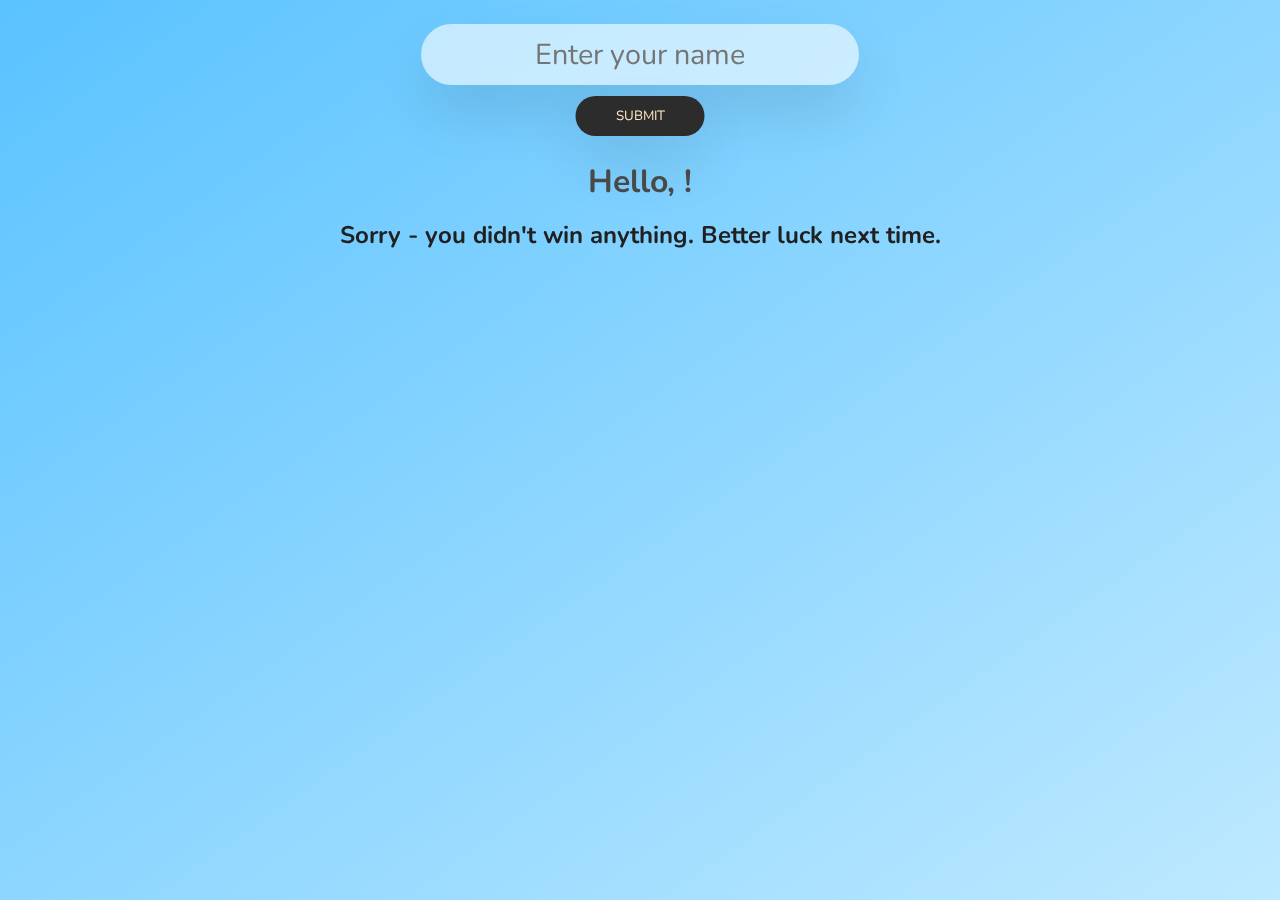
==== jsProject2/index.html @ 9d9e6d9b "No major changes" ====
<!DOCTYPE html>
<html>
  <head>
    <!-- <link rel="stylesheet" href="style.css" /> -->
    <title>Out of this World Travel</title>
    <style>
      @import url("https://fonts.googleapis.com/css2?family=Nunito&display=swap");
      * {
        margin: 0;
        padding: 0;
        box-sizing: inherit;
      }

      html {
        box-sizing: border-box;
      }
      body {
        font-family: "Nunito", sans-serif;
        font-weight: 600;
        height: 100vh;
        color: rgb(232, 230, 230);
        background-image: linear-gradient(
          to top left,
          #bee9ff 0%,
          #48bcffe6 100%
        );
        /* display: flex; */
        align-items: center;
        justify-content: center;
      }

      main {
        position: relative;
      }

      div {
        position: inherit;
        margin: auto;
      }

      input[type="text"] {
        position: absolute;
        top: 1.5rem;
        left: 50%;
        text-align: center;
        transform: translateX(-50%);
        color: #444;
        background: none;
        border: none;
        font-family: inherit;
        font-size: 1.8rem;
        cursor: pointer;
        font-weight: 400;
        transition: all 0.2s;
        background-color: white;
        background-color: rgba(255, 255, 255, 0.6);
        backdrop-filter: blur(10px);
        padding: 0.7rem 2.5rem;
        border-radius: 25rem;
        box-shadow: 0 1.75rem 3.5rem rgba(0, 0, 0, 0.1);
      }

      #submitName {
        position: absolute;
        top: 6rem;
        left: 50%;
        text-align: center;
        color: bisque;
        transform: translateX(-50%);
        font-family: inherit;
        padding: 5px 15px;
        background: rgb(45, 44, 44);
        border: 0 none;
        cursor: pointer;
        padding: 0.7rem 2.5rem;
        border-radius: 25rem;
        box-shadow: 0 1.75rem 3.5rem rgba(0, 0, 0, 0.1);
      }

      h1 {
        position: inherit;
        top: 10rem;
        text-align: center;
        font-family: inherit;
        color: rgb(73, 73, 73);
      }

      h2 {
        position: inherit;
        top: 11rem;
        text-align: center;
        font-family: inherit;
        color: rgb(32, 32, 32);
      }

      #mars {
        display: none;
        width: 850px;
        padding: 9rem;
        transition: all 0.75s;
      }
      #venus {
        display: none;
        width: 850px;
        padding: 9rem;
        transition: all 0.75s;
      }
      #saturn {
        display: none;
        width: 850px;
        padding: 9rem;
        transition: all 0.75s;
      }
      #moon {
        display: none;
        width: 850px;
        padding: 9rem;
        transition: all 0.75s;
      }
      #horsehead {
        display: none;
        width: 850px;
        padding: 9rem;
        transition: all 0.75s;
      }
      #going-nowhere {
        display: none;
        width: 850px;
        padding: 9rem;
        transition: all 0.75s;
      }
    </style>
  </head>

  <body>
    <main>
      <div id="user-input">
        <input type="text" id="visitor" placeholder="Enter your name" />
        <button type="button" id="submitName" onclick="getName()">
          SUBMIT
        </button>
      </div>
      <div id="messages">
        <h1 id="greeting"></h1>
        <h2 class="outcome" id="winner-message"></h2>
        <h2 class="outcome" id="no-win"></h2>
      </div>
      <div id="images">
        <p id="image-display">
          <img id="mars" src="images/mars.jpg" alt="Mars" width="800" />
          <img id="venus" src="images/venus.jpg" alt="Venus" width="800" />
          <img id="saturn" src="images/saturn.jpg" alt="Saturn" width="800" />
          <img id="moon" src="images/moon.jpeg" alt="The Moon" width="800" />
          <img
            id="horsehead"
            src="images/horsehead.jpg"
            alt="Horsehead Nebula"
            width="800"
          />
          <img
            id="going-nowhere"
            src="images/going-nowhere.jpg"
            alt="Nowhere"
            width="800"
          />
        </p>
      </div>
    </main>
    <script src="script.js"></script>
  </body>
</html>
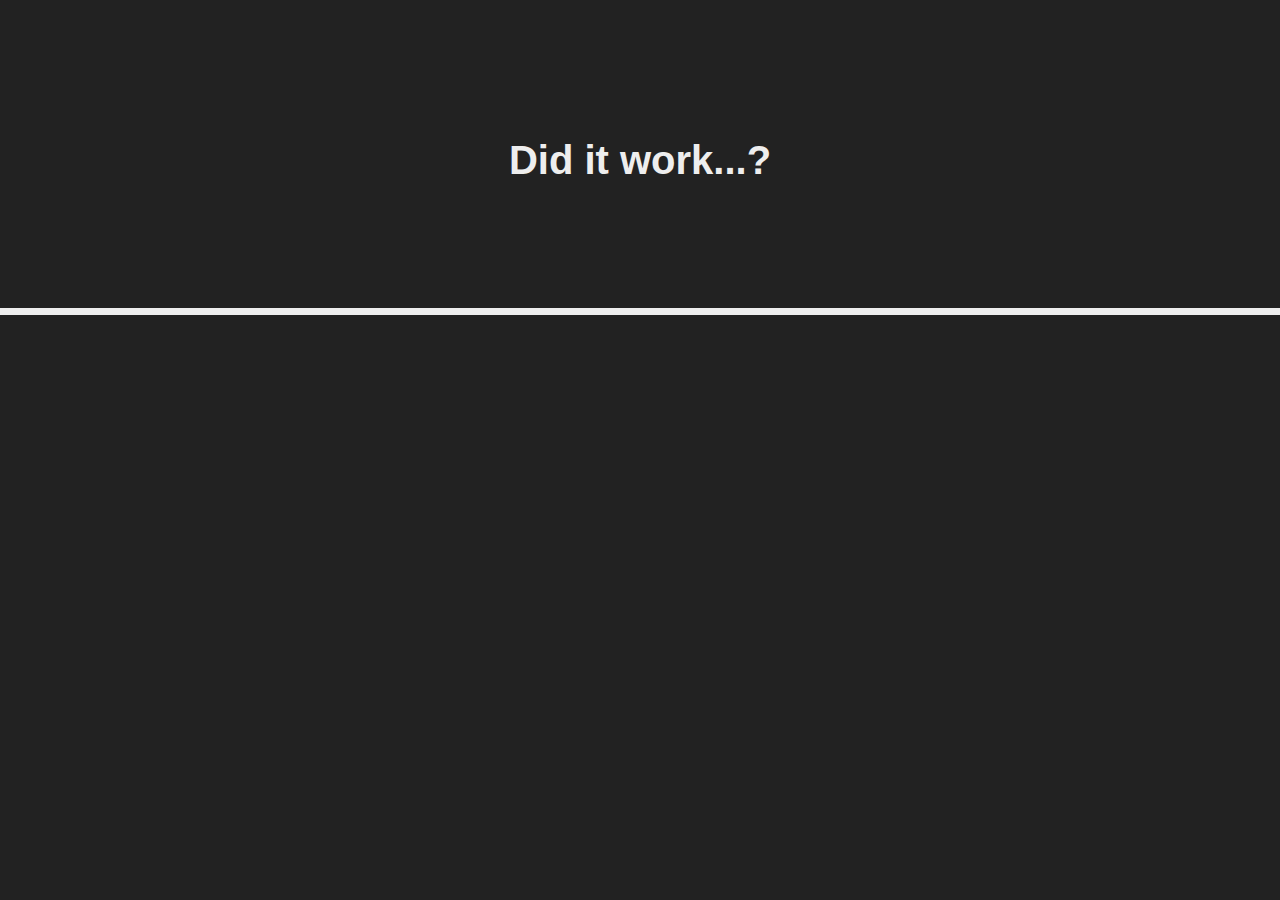
==== commit 44411d20: "Replaced previous botch-job with simple rock paper scissors console game" ====
--- a/jsProject2/index.html
+++ b/jsProject2/index.html
@@ -1,171 +1,17 @@
 <!DOCTYPE html>
-<html>
+<html lang="en">
   <head>
-    <!-- <link rel="stylesheet" href="style.css" /> -->
-    <title>Out of this World Travel</title>
-    <style>
-      @import url("https://fonts.googleapis.com/css2?family=Nunito&display=swap");
-      * {
-        margin: 0;
-        padding: 0;
-        box-sizing: inherit;
-      }
-
-      html {
-        box-sizing: border-box;
-      }
-      body {
-        font-family: "Nunito", sans-serif;
-        font-weight: 600;
-        height: 100vh;
-        color: rgb(232, 230, 230);
-        background-image: linear-gradient(
-          to top left,
-          #bee9ff 0%,
-          #48bcffe6 100%
-        );
-        /* display: flex; */
-        align-items: center;
-        justify-content: center;
-      }
-
-      main {
-        position: relative;
-      }
-
-      div {
-        position: inherit;
-        margin: auto;
-      }
-
-      input[type="text"] {
-        position: absolute;
-        top: 1.5rem;
-        left: 50%;
-        text-align: center;
-        transform: translateX(-50%);
-        color: #444;
-        background: none;
-        border: none;
-        font-family: inherit;
-        font-size: 1.8rem;
-        cursor: pointer;
-        font-weight: 400;
-        transition: all 0.2s;
-        background-color: white;
-        background-color: rgba(255, 255, 255, 0.6);
-        backdrop-filter: blur(10px);
-        padding: 0.7rem 2.5rem;
-        border-radius: 25rem;
-        box-shadow: 0 1.75rem 3.5rem rgba(0, 0, 0, 0.1);
-      }
-
-      #submitName {
-        position: absolute;
-        top: 6rem;
-        left: 50%;
-        text-align: center;
-        color: bisque;
-        transform: translateX(-50%);
-        font-family: inherit;
-        padding: 5px 15px;
-        background: rgb(45, 44, 44);
-        border: 0 none;
-        cursor: pointer;
-        padding: 0.7rem 2.5rem;
-        border-radius: 25rem;
-        box-shadow: 0 1.75rem 3.5rem rgba(0, 0, 0, 0.1);
-      }
-
-      h1 {
-        position: inherit;
-        top: 10rem;
-        text-align: center;
-        font-family: inherit;
-        color: rgb(73, 73, 73);
-      }
-
-      h2 {
-        position: inherit;
-        top: 11rem;
-        text-align: center;
-        font-family: inherit;
-        color: rgb(32, 32, 32);
-      }
-
-      #mars {
-        display: none;
-        width: 850px;
-        padding: 9rem;
-        transition: all 0.75s;
-      }
-      #venus {
-        display: none;
-        width: 850px;
-        padding: 9rem;
-        transition: all 0.75s;
-      }
-      #saturn {
-        display: none;
-        width: 850px;
-        padding: 9rem;
-        transition: all 0.75s;
-      }
-      #moon {
-        display: none;
-        width: 850px;
-        padding: 9rem;
-        transition: all 0.75s;
-      }
-      #horsehead {
-        display: none;
-        width: 850px;
-        padding: 9rem;
-        transition: all 0.75s;
-      }
-      #going-nowhere {
-        display: none;
-        width: 850px;
-        padding: 9rem;
-        transition: all 0.75s;
-      }
-    </style>
+    <meta charset="UTF-8" />
+    <meta name="viewport" content="width=device-width, initial-scale=1.0" />
+    <meta http-equiv="X-UA-Compatible" content="ie=edge" />
+    <link rel="stylesheet" href="style.css" />
+    <title>TEST</title>
   </head>
-
   <body>
-    <main>
-      <div id="user-input">
-        <input type="text" id="visitor" placeholder="Enter your name" />
-        <button type="button" id="submitName" onclick="getName()">
-          SUBMIT
-        </button>
-      </div>
-      <div id="messages">
-        <h1 id="greeting"></h1>
-        <h2 class="outcome" id="winner-message"></h2>
-        <h2 class="outcome" id="no-win"></h2>
-      </div>
-      <div id="images">
-        <p id="image-display">
-          <img id="mars" src="images/mars.jpg" alt="Mars" width="800" />
-          <img id="venus" src="images/venus.jpg" alt="Venus" width="800" />
-          <img id="saturn" src="images/saturn.jpg" alt="Saturn" width="800" />
-          <img id="moon" src="images/moon.jpeg" alt="The Moon" width="800" />
-          <img
-            id="horsehead"
-            src="images/horsehead.jpg"
-            alt="Horsehead Nebula"
-            width="800"
-          />
-          <img
-            id="going-nowhere"
-            src="images/going-nowhere.jpg"
-            alt="Nowhere"
-            width="800"
-          />
-        </p>
-      </div>
-    </main>
-    <script src="script.js"></script>
+    <header>
+      <h1>Did it work...?</h1>
+    </header>
+    <main></main>
+    <script src="rockPaperScissors.js"></script>
   </body>
 </html>
--- a/jsProject2/style.css
+++ b/jsProject2/style.css
@@ -0,0 +1,66 @@
+@import url('https://fonts.googleapis.com/css?family=Press+Start+2P&display=swap');
+
+* {
+  margin: 0;
+  padding: 0;
+  box-sizing: inherit;
+}
+
+html {
+  font-size: 62.5%;
+  box-sizing: border-box;
+}
+
+body {
+  font-family: 'Source Sans Pro', sans-serif;
+  color: #eee;
+  background-color: #222;
+  /* background-color: #60b347; */
+}
+
+/* LAYOUT */
+header {
+  position: relative;
+  height: 35vh;
+  border-bottom: 7px solid #eee;
+}
+
+main {
+  height: 65vh;
+  color: #eee;
+  display: flex;
+  align-items: center;
+  justify-content: space-around;
+}
+
+.left {
+  width: 52rem;
+  display: flex;
+  flex-direction: column;
+  align-items: center;
+}
+
+.right {
+  width: 52rem;
+  font-size: 2rem;
+}
+
+/* ELEMENTS STYLE */
+h1 {
+  font-size: 4rem;
+  text-align: center;
+  position: absolute;
+  width: 100%;
+  top: 52%;
+  left: 50%;
+  transform: translate(-50%, -50%);
+}
+
+.btn:hover {
+  background-color: #ccc;
+}
+
+.message {
+  margin-bottom: 8rem;
+  height: 3rem;
+}
